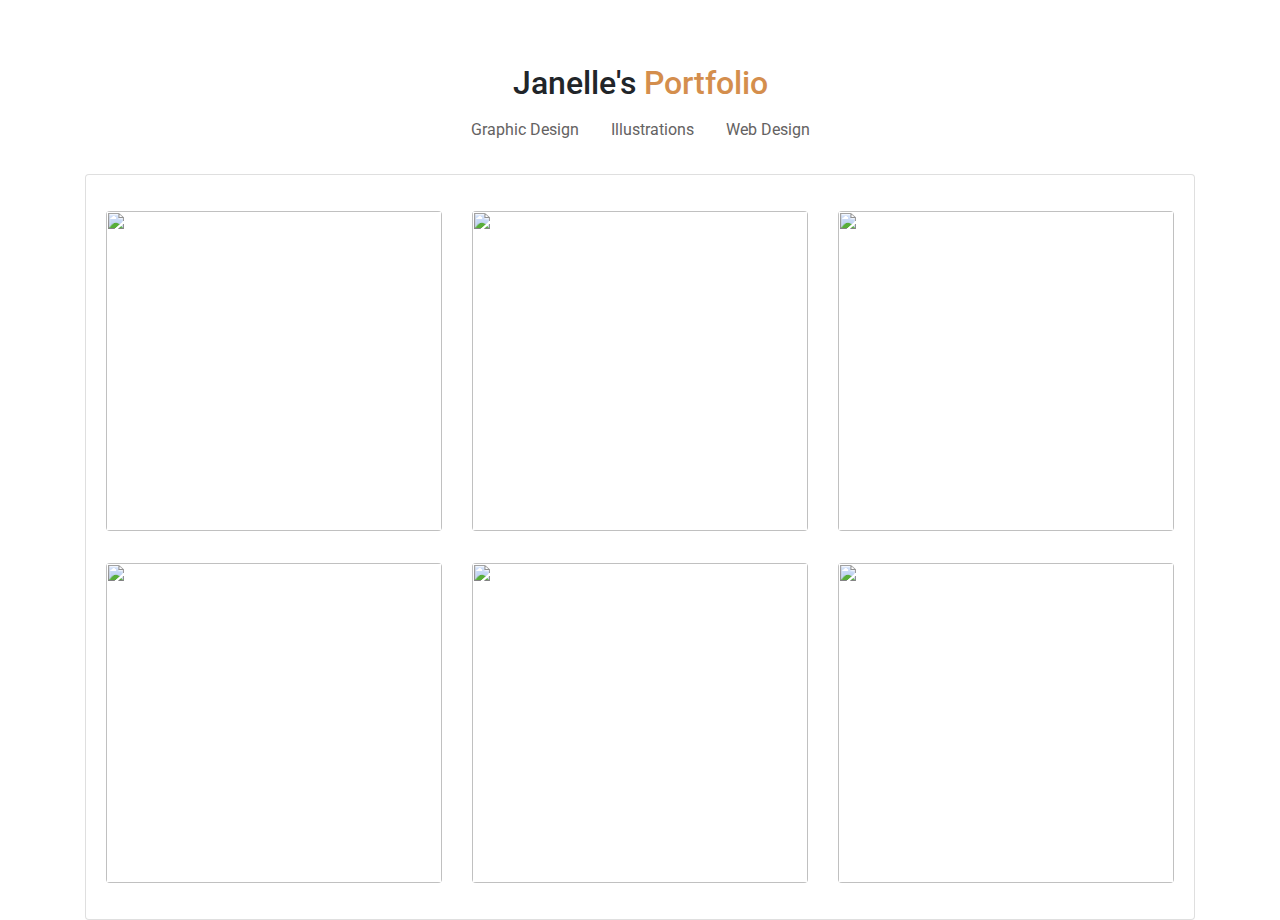
==== myportfolio/index.html @ ff802c62 "change to index" ====
<!DOCTYPE <!DOCTYPE html>
<html>
<head>
    <meta charset="utf-8">
    <meta http-equiv="X-UA-Compatible" content="IE=edge">
    <title>Janelles Portfolio</title>
    <meta name="viewport" content="width=device-width, initial-scale=1">
    <link rel="stylesheet" href="https://stackpath.bootstrapcdn.com/bootstrap/4.3.1/css/bootstrap.min.css" integrity="sha384-ggOyR0iXCbMQv3Xipma34MD+dH/1fQ784/j6cY/iJTQUOhcWr7x9JvoRxT2MZw1T" crossorigin="anonymous">
    <link href="https://fonts.googleapis.com/css?family=Roboto:400,700" rel="stylesheet">
    <link rel="stylesheet" type="text/css" media="screen" href="myportfolio.css">
    <script src="myportfolio.js"></script>
</head>
<body>
    
<h2 my-4> Janelle's <span class="recolor">Portfolio</span></h2>

<ul class="nav  mb-4 " id="pills-tab" role="tablist">
        <li class="nav-item">
          <a class="nav-link active" id="pills-graphic-tab" data-toggle="pill" href="#pills-graphic" role="tab" aria-controls="pills-graphic" aria-selected="true"  > Graphic Design</a>
        </li>
        <li class="nav-item">
          <a class="nav-link" id="pills-illustraions-tab" data-toggle="pill" href="#pills-illustraions" role="tab" aria-controls="pills-illustraions" aria-selected="false">Illustrations</a>
        </li>
        <li class="nav-item">
          <a class="nav-link" id="pills-uxui-tab" data-toggle="pill" href="#pills-uxui" role="tab" aria-controls="pills-uxui" aria-selected="false">Web Design</a>
        </li>
      </ul>
      <div class="tab-content" id="pills-tabContent">
        <div class="tab-pane fade show active" id="pills-graphic" role="tabpanel" aria-labelledby="pills-graphic-tab">
            <div class="container">
            <div class="card card-body">
                          <div class="row">
              
                                  <div class=" col-sm-6 col-md-4 my-3"><img src="https://lh3.google.com/u/0/d/1G9nxDsVESjJhYBwPbb8MYc6FLBHcIjZC=w1920-h915-iv1" class="rounded img-responsive  "></div>
                                  <div class=" col-sm-6 col-md-4 my-3"><img src="https://lh3.google.com/u/0/d/1KXqvV_qsDJNFuFV1OW07p8YbXQf5Vvt_=w1377-h876-iv1" class="rounded img-responsive "></div>
                                  <div class=" col-sm-6 col-md-4 my-3"><img src="https://lh3.google.com/u/0/d/1QifhiFvYGTJR1PyygbBauuGpg2hp3DgQ=w1377-h487-iv1" class="rounded  img-responsive "></div>
                                  <div class=" col-sm-6 col-md-4 my-3"><img src="https://lh3.google.com/u/0/d/1eNJ4MWy_k7Fmfztjigj7xUH7tFbvxIPF=w1209-h640-iv1" class="rounded img-responsive  "></div>
                                  <div class="col-sm-6 col-md-4 my-3"><img src="https://lh3.google.com/u/0/d/1qIIe8n-Bj0EF3fE2mC7U2euaDEDnqtDe=w1902-h496-iv1" class="rounded img-responsive "></div>
                            
                                  <div class=" col-sm-6 col-md-4 my-3"><img src="https://lh3.google.com/u/0/d/1p_BytnlQzthebM1SK--ca9fIVtPeXDI5=w1902-h496-iv1" class="rounded img-responsive "></div>
                       
                              </div>
                  </div>
                  </div>
        </div>
        <div class="tab-pane fade" id="pills-illustraions" role="tabpanel" aria-labelledby="pills-illustraions-tab">
                <div class="container"> 
                <div class="card card-body">
                       
                        <div class="row overflow">
                
                                <div class=" col-sm-6 col-md-4 my-3"><img src="https://scontent-lga3-1.cdninstagram.com/vp/57aa3158f571b21f86cdd6f5773663c5/5D1CF324/t51.2885-15/e35/49906823_2039932732721668_978795447370528902_n.jpg?_nc_ht=scontent-lga3-1.cdninstagram.com" class="rounded img-responsive  "></div>
                                <div class=" col-sm-6 col-md-4 my-3"><img src="https://scontent-lga3-1.cdninstagram.com/vp/b157c11c4e0cd66d48c6ac81b8800f0b/5D244169/t51.2885-15/sh0.08/e35/c0.135.1080.1080/s640x640/49729454_317415338899763_7991642540750403859_n.jpg?_nc_ht=scontent-lga3-1.cdninstagram.com" class="rounded img-responsive "></div>
                                <div class=" col-sm-6 col-md-4 my-3"><img src="https://scontent-lga3-1.cdninstagram.com/vp/29a1d6eeaaec0967c482e6086084c1bf/5D1ECEB0/t51.2885-15/e35/43747097_355151611719748_8558787165498652952_n.jpg?_nc_ht=scontent-lga3-1.cdninstagram.com" class="rounded  img-responsive "></div>
                                <div class=" col-sm-6 col-md-4 my-3"><img src="https://scontent-lga3-1.cdninstagram.com/vp/108b8633c79ccf42bda22a7369716850/5D15F953/t51.2885-15/e35/45426939_692946697755840_3897757851938340054_n.jpg?_nc_ht=scontent-lga3-1.cdninstagram.com" class="rounded img-responsive  "></div>
                                <div class="col-sm-6 col-md-4 my-3"><img src="https://scontent-lga3-1.cdninstagram.com/vp/835230476c199e66ba48442efc030596/5D02B87B/t51.2885-15/e35/43038011_345182732715885_920397469816639983_n.jpg?_nc_ht=scontent-lga3-1.cdninstagram.com" class="rounded img-responsive "></div>
                          
                                <div class=" col-sm-6 col-md-4 my-3"><img src="https://scontent-lga3-1.cdninstagram.com/vp/c6288bb1870fa28172bbf0907e6d94d0/5D128A32/t51.2885-15/e35/17077367_1505519726139590_3237117924737024000_n.jpg?_nc_ht=scontent-lga3-1.cdninstagram.com" class="rounded img-responsive "></div>
                         
                                </div>
                                </div>
                    </div>

        </div>
        <div class="tab-pane fade" id="pills-uxui" role="tabpanel" aria-labelledby="pills-uxui-tab">  
            <div class="container"> 
                    
            <div class="card card-body">
                    <h5>  Created In Adobe XD</h5> 
                                <div class="row overflow">
                        
                                        <div class=" col-sm-6 col-md-4 my-3"><a href="https://xd.adobe.com/view/e9cbccfc-7be0-4da6-6e26-dee36fdace9d-9ffa/"><img src="https://lh3.google.com/u/0/d/1ZgAL4jMKuGZSYg0zlOz8gV9ffk-REPDd=w1920-h915-iv1" class="rounded img-responsive  "></a></div>
                                        <div class=" col-sm-6 col-md-4 my-3"><a href="https://xd.adobe.com/view/cbab489c-2928-4082-7a6e-744332f80aea-bd9a/"><img src="https://lh3.google.com/u/0/d/1jaL3Ig6mHCvGTpyvwFJt-RUvyFTc0mSl=w1920-h511-iv1" class="rounded img-responsive "></a></div>
                                      
                                 
                                        </div>
                                        </div>
                </div></div>
      </div>









<script src="https://code.jquery.com/jquery-3.3.1.min.js" integrity="sha256-FgpCb/KJQlLNfOu91ta32o/NMZxltwRo8QtmkMRdAu8=" crossorigin="anonymous"></script>
    <script src="https://cdnjs.cloudflare.com/ajax/libs/popper.js/1.14.7/umd/popper.min.js" integrity="sha384-UO2eT0CpHqdSJQ6hJty5KVphtPhzWj9WO1clHTMGa3JDZwrnQq4sF86dIHNDz0W1" crossorigin="anonymous"></script>
    <script src="https://stackpath.bootstrapcdn.com/bootstrap/4.3.1/js/bootstrap.min.js" integrity="sha384-JjSmVgyd0p3pXB1rRibZUAYoIIy6OrQ6VrjIEaFf/nJGzIxFDsf4x0xIM+B07jRM" crossorigin="anonymous"></script>
</body>
</html>
---- myportfolio/myportfolio.css ----
.menu{
    display: flex; /* or inline-flex */
    flex-direction: column ;
    text-align: center;
  }

  .title{
      padding: 1.5em;
      background: black;
      color:white;
  }

  img{
      height:20em;
      width:100%;
      
  }

  h2,p{
      text-align: center;
      margin-top: 2em;
      font-family: 'Roboto', sans-serif;
  }
  

  .contain {
    object-fit: contain;
/*   
    width: 20em;
    height: 20em; */
  }

  .overflow{
    overflow: hidden;
    }

    ul a:hover,a:focus {
        /* text-decoration: underline; */
        border-bottom: solid 3px rgb(212, 142, 77);
        cursor: pointer;
        color:black;
    }
  
    ul {
        display: flex;
        justify-content: center;
      }

      .recolor{
     color: rgb(212, 142, 77);
      }

      a{
          color:rgb(100, 98, 98);
          font-family: 'Roboto', sans-serif;
      }
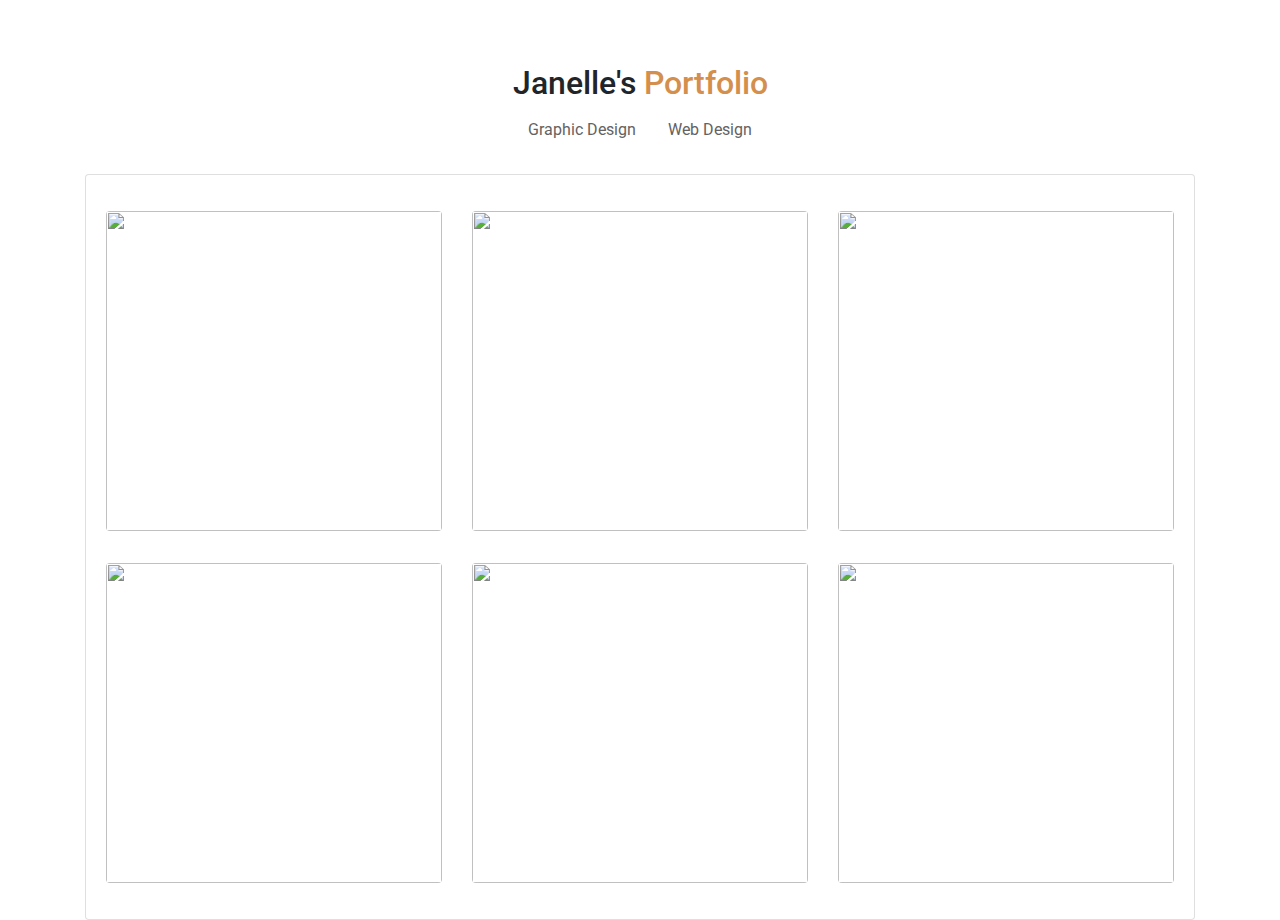
==== commit 608eaee7: "Update index.html" ====
--- a/myportfolio/index.html
+++ b/myportfolio/index.html
@@ -1,4 +1,4 @@
-<!DOCTYPE <!DOCTYPE html>
+<!DOCTYPE html>
 <html>
 <head>
     <meta charset="utf-8">
@@ -18,9 +18,7 @@
         <li class="nav-item">
           <a class="nav-link active" id="pills-graphic-tab" data-toggle="pill" href="#pills-graphic" role="tab" aria-controls="pills-graphic" aria-selected="true"  > Graphic Design</a>
         </li>
-        <li class="nav-item">
-          <a class="nav-link" id="pills-illustraions-tab" data-toggle="pill" href="#pills-illustraions" role="tab" aria-controls="pills-illustraions" aria-selected="false">Illustrations</a>
-        </li>
+        
         <li class="nav-item">
           <a class="nav-link" id="pills-uxui-tab" data-toggle="pill" href="#pills-uxui" role="tab" aria-controls="pills-uxui" aria-selected="false">Web Design</a>
         </li>
@@ -43,25 +41,7 @@
                   </div>
                   </div>
         </div>
-        <div class="tab-pane fade" id="pills-illustraions" role="tabpanel" aria-labelledby="pills-illustraions-tab">
-                <div class="container"> 
-                <div class="card card-body">
-                       
-                        <div class="row overflow">
-                
-                                <div class=" col-sm-6 col-md-4 my-3"><img src="https://scontent-lga3-1.cdninstagram.com/vp/57aa3158f571b21f86cdd6f5773663c5/5D1CF324/t51.2885-15/e35/49906823_2039932732721668_978795447370528902_n.jpg?_nc_ht=scontent-lga3-1.cdninstagram.com" class="rounded img-responsive  "></div>
-                                <div class=" col-sm-6 col-md-4 my-3"><img src="https://scontent-lga3-1.cdninstagram.com/vp/b157c11c4e0cd66d48c6ac81b8800f0b/5D244169/t51.2885-15/sh0.08/e35/c0.135.1080.1080/s640x640/49729454_317415338899763_7991642540750403859_n.jpg?_nc_ht=scontent-lga3-1.cdninstagram.com" class="rounded img-responsive "></div>
-                                <div class=" col-sm-6 col-md-4 my-3"><img src="https://scontent-lga3-1.cdninstagram.com/vp/29a1d6eeaaec0967c482e6086084c1bf/5D1ECEB0/t51.2885-15/e35/43747097_355151611719748_8558787165498652952_n.jpg?_nc_ht=scontent-lga3-1.cdninstagram.com" class="rounded  img-responsive "></div>
-                                <div class=" col-sm-6 col-md-4 my-3"><img src="https://scontent-lga3-1.cdninstagram.com/vp/108b8633c79ccf42bda22a7369716850/5D15F953/t51.2885-15/e35/45426939_692946697755840_3897757851938340054_n.jpg?_nc_ht=scontent-lga3-1.cdninstagram.com" class="rounded img-responsive  "></div>
-                                <div class="col-sm-6 col-md-4 my-3"><img src="https://scontent-lga3-1.cdninstagram.com/vp/835230476c199e66ba48442efc030596/5D02B87B/t51.2885-15/e35/43038011_345182732715885_920397469816639983_n.jpg?_nc_ht=scontent-lga3-1.cdninstagram.com" class="rounded img-responsive "></div>
-                          
-                                <div class=" col-sm-6 col-md-4 my-3"><img src="https://scontent-lga3-1.cdninstagram.com/vp/c6288bb1870fa28172bbf0907e6d94d0/5D128A32/t51.2885-15/e35/17077367_1505519726139590_3237117924737024000_n.jpg?_nc_ht=scontent-lga3-1.cdninstagram.com" class="rounded img-responsive "></div>
-                         
-                                </div>
-                                </div>
-                    </div>
-
-        </div>
+        
         <div class="tab-pane fade" id="pills-uxui" role="tabpanel" aria-labelledby="pills-uxui-tab">  
             <div class="container"> 
                     
@@ -90,4 +70,4 @@
     <script src="https://cdnjs.cloudflare.com/ajax/libs/popper.js/1.14.7/umd/popper.min.js" integrity="sha384-UO2eT0CpHqdSJQ6hJty5KVphtPhzWj9WO1clHTMGa3JDZwrnQq4sF86dIHNDz0W1" crossorigin="anonymous"></script>
     <script src="https://stackpath.bootstrapcdn.com/bootstrap/4.3.1/js/bootstrap.min.js" integrity="sha384-JjSmVgyd0p3pXB1rRibZUAYoIIy6OrQ6VrjIEaFf/nJGzIxFDsf4x0xIM+B07jRM" crossorigin="anonymous"></script>
 </body>
-</html>+</html>
